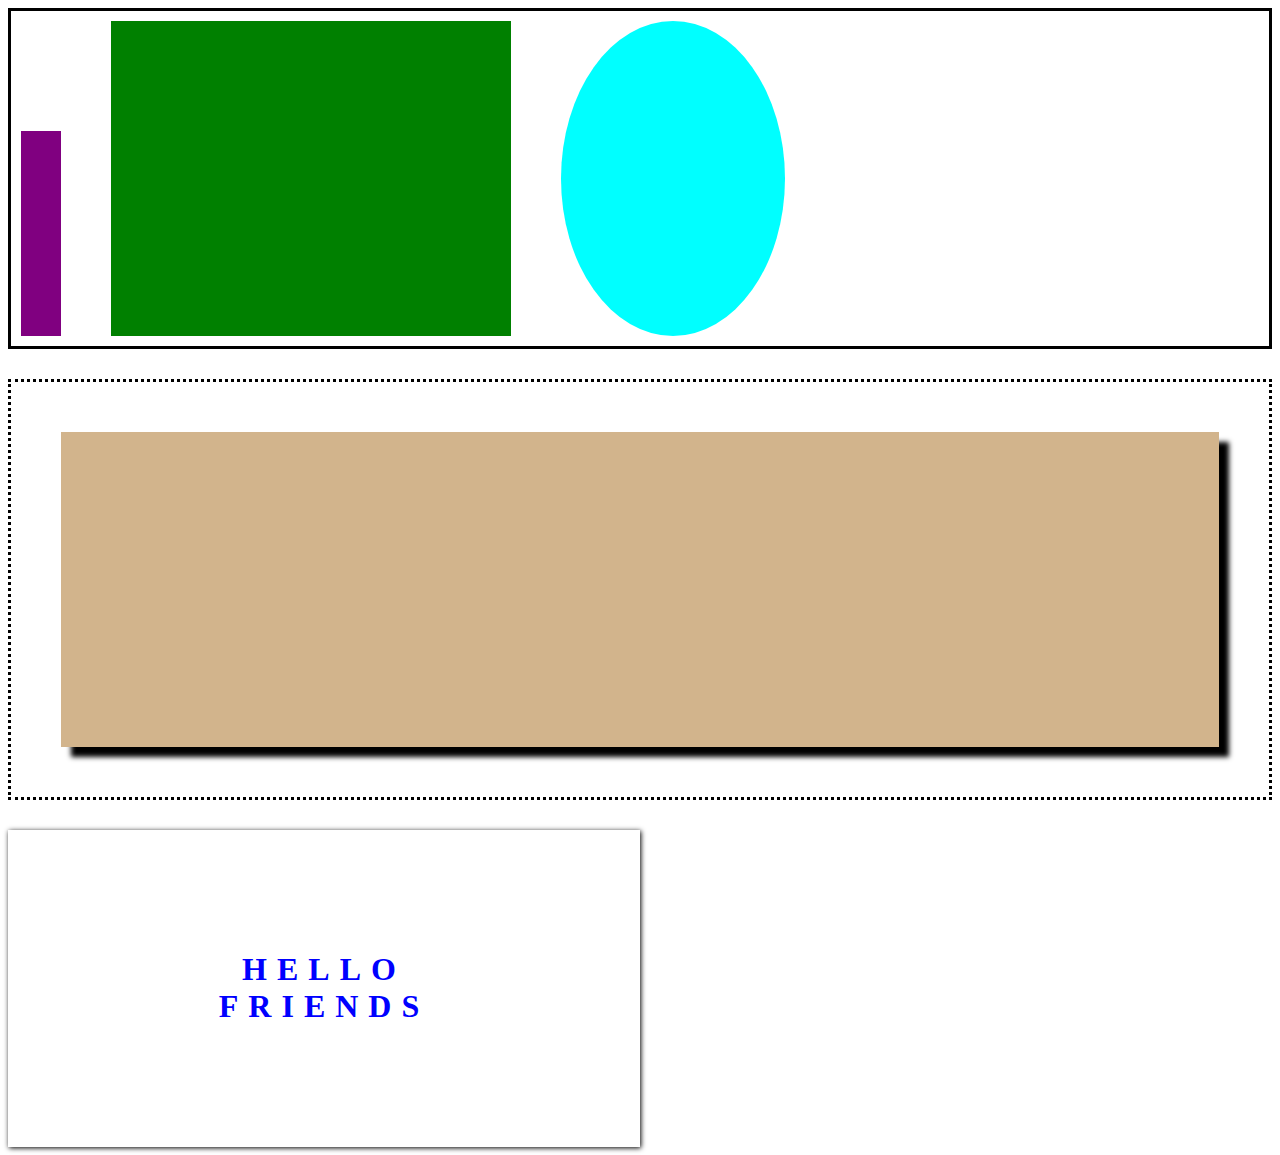
==== second/index.html @ f036921b "almost done, few more to go" ====
<!DOCTYPE html>
<html>
<head>
    <meta charset="utf-8" />
    <meta http-equiv="X-UA-Compatible" content="IE=edge">
    <title>Page Title</title>
    <meta name="viewport" content="width=device-width, initial-scale=1">
    <!-- <link rel='stylesheet' href='./reset.css'/> -->
    <link rel="stylesheet" type="text/css" media="screen" href="./index2.css" />
    <script src="main.js"></script>
</head>
<body>
    <div class='top'>
        <div class='purple-box'></div>
        <div class='green-box'></div>
        <div class='circle'></div>
    </div>


    <div class='middle'>
        <div class='yellow'></div>
    </div>

    
    <div class='bottom'>
        <h1>HELLO<br> FRIENDS</h1>
    </div>   
</body>
</html>
---- second/index2.css ----
.top{
   border: 3px solid black;
   display: flex;
   justify-content: flex-start;
   align-items: flex-end;
   padding: 10px;
   height: 35vh;
}

.purple-box {
    background-color: purple;
    margin-right: 50px;
    height: 65%;
    width: 40px;
}

.green-box {
    background-color: green;
    height: 100%;
    width: 25em;
    margin-right: 50px;  
}

.circle {
    background-color: cyan;
    height: 100%; 
    width: 14em; 
    border-radius: 50%;
}

.middle{
    border: 3px dotted black;   
    padding: 50px;
    height: 35vh;
    margin-top: 30px;
}

.yellow {
    background-color:tan;
    height: 100%;
    width: 100%;
    box-shadow: 10px 10px 5px black;
}

.bottom {
    width: 50%;
    box-shadow: 1px 1px 5px black;
    padding: 100px;
    box-sizing: border-box;
    margin-top: 30px;
}

.bottom h1{
    text-align: center;
    letter-spacing: 10px;
    width: 100%;
    color: blue;
}
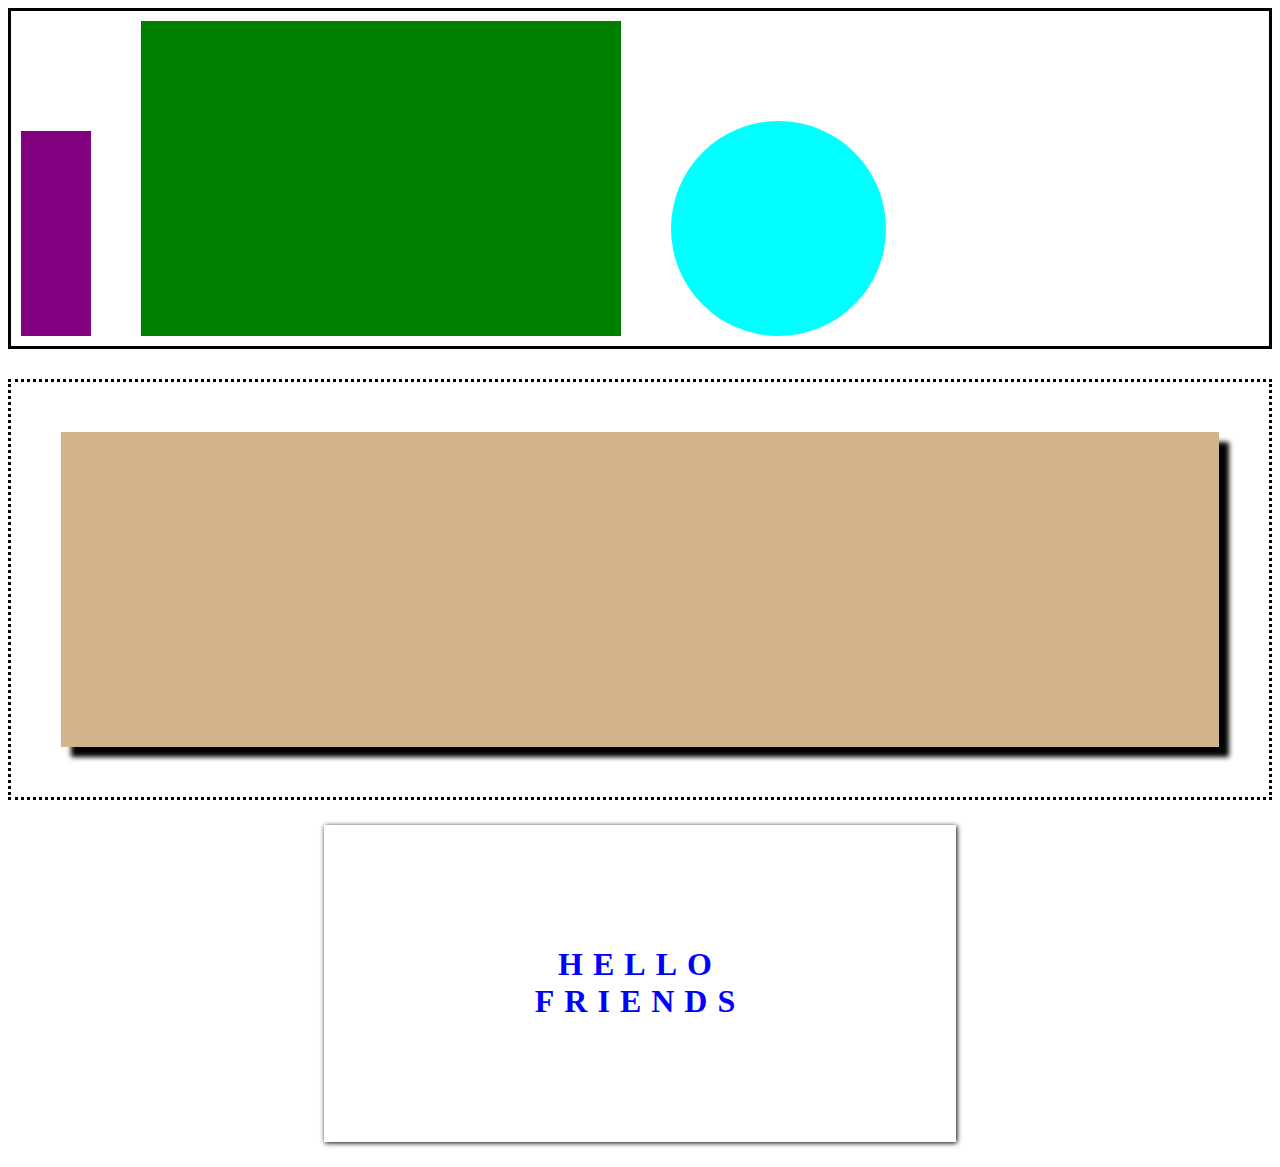
==== commit 2e3fde08: "all done" ====
--- a/second/index.html
+++ b/second/index.html
@@ -2,7 +2,7 @@
 <html>
 <head>
     <meta charset="utf-8" />
-    <meta http-equiv="X-UA-Compatible" content="IE=edge">
+    <!-- <meta http-equiv="X-UA-Compatible" content="IE=edge"> -->
     <title>Page Title</title>
     <meta name="viewport" content="width=device-width, initial-scale=1">
     <!-- <link rel='stylesheet' href='./reset.css'/> -->
--- a/second/index2.css
+++ b/second/index2.css
@@ -11,20 +11,20 @@
     background-color: purple;
     margin-right: 50px;
     height: 65%;
-    width: 40px;
+    width: 70px;
 }
 
 .green-box {
     background-color: green;
     height: 100%;
-    width: 25em;
+    width: 30em;
     margin-right: 50px;  
 }
 
 .circle {
     background-color: cyan;
-    height: 100%; 
-    width: 14em; 
+    height: 215px; 
+    width: 215px; 
     border-radius: 50%;
 }
 
@@ -47,7 +47,7 @@
     box-shadow: 1px 1px 5px black;
     padding: 100px;
     box-sizing: border-box;
-    margin-top: 30px;
+    margin: 25px auto;
 }
 
 .bottom h1{
@@ -55,5 +55,6 @@
     letter-spacing: 10px;
     width: 100%;
     color: blue;
+    
 }
 
